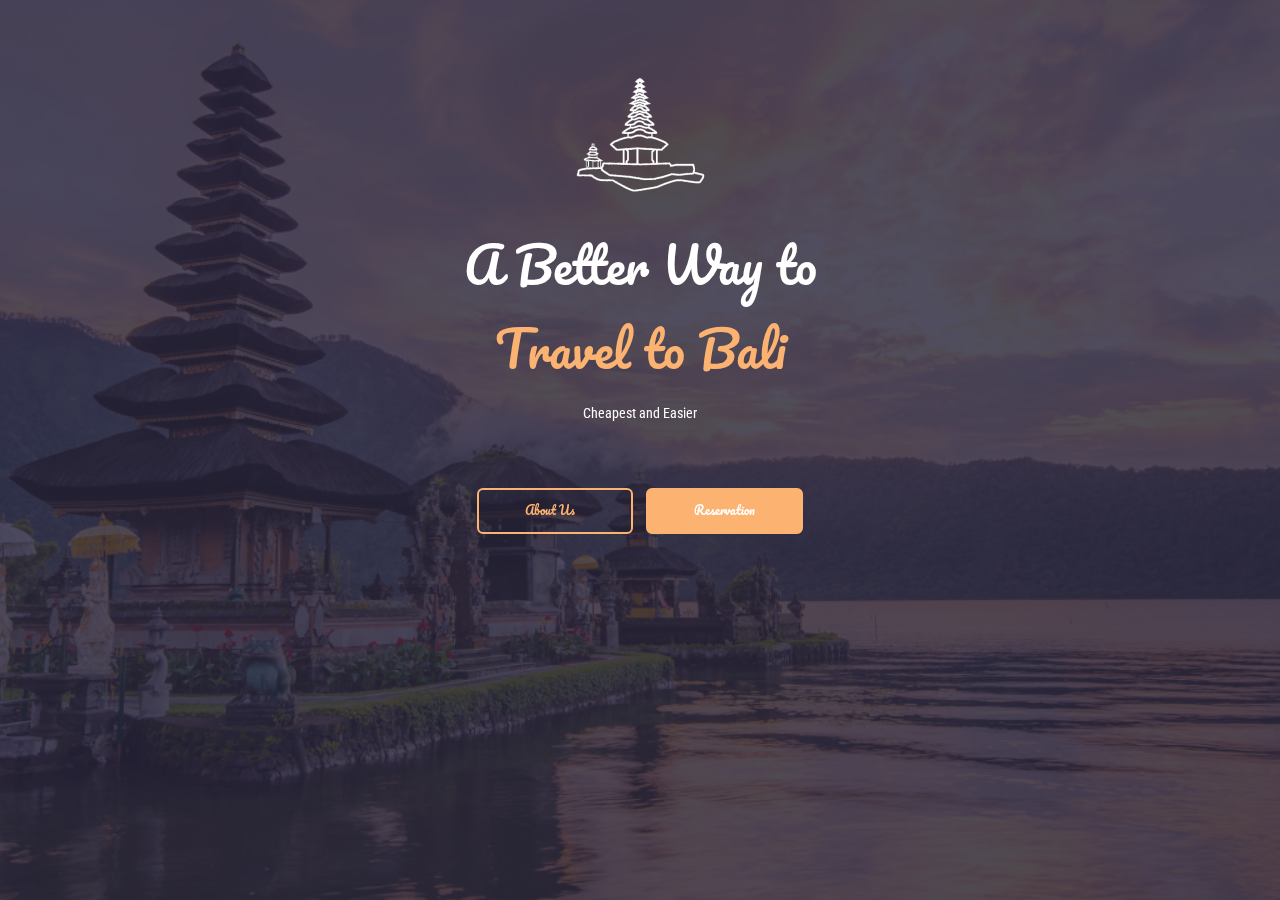
==== index.html @ c4b48099 "membuat homepage" ====
<!DOCTYPE html>
<html lang="en">
<head>
  <meta charset="UTF-8">
  <meta name="viewport" content="width=device-width, initial-scale=1.0">
  <title>Travel Arkademy - A Better Way to Travel to Bali</title>
  <link href="https://fonts.googleapis.com/css?family=Pacifico|Roboto+Condensed&display=swap" rel="stylesheet">
  <link rel="stylesheet" href="assets/css/style.css">
</head>
<body>
  <div class="container">
    <img src="assets/img/IconBali.png" alt="Travel Arkademy">
    <h1><span>A Better Way to</span> Travel to Bali</h1>
    <p>Cheapest and Easier</p>
    <div class="row">
      <a class="btn btn-kedua" href="">About Us</a>
      <a class="btn btn-utama" href="">Reservation</a>
    </div>
  </div>
</body>
</html>
---- assets/css/style.css ----
html, body, div, span, applet, object, iframe,
h1, h2, h3, h4, h5, h6, p, blockquote, pre,
a, abbr, acronym, address, big, cite, code,
del, dfn, em, img, ins, kbd, q, s, samp,
small, strike, strong, sub, sup, tt, var,
b, u, i, center,
dl, dt, dd, ol, ul, li,
fieldset, form, label, legend,
table, caption, tbody, tfoot, thead, tr, th, td,
article, aside, canvas, details, embed,
figure, figcaption, footer, header, hgroup,
menu, nav, output, ruby, section, summary,
time, mark, audio, video {
  margin: 0;
  padding: 0;
  border: 0;
  font-size: 100%;
  font: inherit;
  vertical-align: baseline;
}

/* HTML5 display-role reset for older browsers */
article, aside, details, figcaption, figure,
footer, header, hgroup, menu, nav, section {
  display: block;
}

body {
  line-height: 1;
}

ol, ul {
  list-style: none;
}

blockquote, q {
  quotes: none;
}

blockquote:before, blockquote:after,
q:before, q:after {
  content: "";
  content: none;
}

table {
  border-collapse: collapse;
  border-spacing: 0;
}

body {
  max-width: 100%;
  height: auto;
  background: url("../img/ImageBackground.png") no-repeat center fixed;
  background-size: cover;
}
body::after {
  content: "";
  background-color: rgba(42, 38, 61, 0.82);
  position: fixed;
  top: 0;
  bottom: 0;
  left: 0;
  right: 0;
  z-index: -1;
}

.container {
  padding-bottom: 24px;
}
@media only screen and (max-width: 375px) {
  .container {
    padding: 0 3% 20%;
  }
}
@media only screen and (min-width: 376px) and (max-width: 768px) {
  .container {
    padding: 0 3% 20%;
  }
}
.container img {
  align-items: center;
  display: block;
  margin: 44px auto 0;
}
@media only screen and (max-width: 375px) {
  .container img {
    magin-top: 14px;
  }
}
@media only screen and (min-width: 376px) and (max-width: 768px) {
  .container img {
    margin-top: 24px;
  }
}
.container h1 {
  font-family: "Pacifico";
  font-size: 48px;
  max-width: 360px;
  line-height: 84px;
  text-align: center;
  color: #FCB371;
  margin: 14px auto;
}
.container h1 span {
  color: #FFFFFF;
}
@media only screen and (max-width: 375px) {
  .container h1 {
    font-size: 12vw;
    line-height: 24vw;
  }
}
.container p {
  font-family: "Roboto Condensed";
  font-size: 14px;
  line-height: 16px;
  text-align: center;
  color: #FFFFFF;
  margin-bottom: 60px;
}
.container .row {
  display: flex;
  justify-content: center;
  flex-wrap: wrap;
}
.container .row a {
  font-family: "Pacifico";
  text-decoration: none;
  color: #FCB371;
  font-size: 12px;
  padding: 14px 46px;
}
.container .row .btn {
  border: 2px solid #FCB371;
  min-width: 156px;
  min-height: 46px;
  border-radius: 6px;
  -webkit-border-radius: 6px;
  -moz-border-radius: 6px;
  -ms-border-radius: 6px;
  -o-border-radius: 6px;
  box-sizing: border-box;
  margin: 6.5px;
}
.container .row .btn-utama {
  background-color: #FCB371;
  color: #FFFFFF;
}

/*# sourceMappingURL=style.css.map */
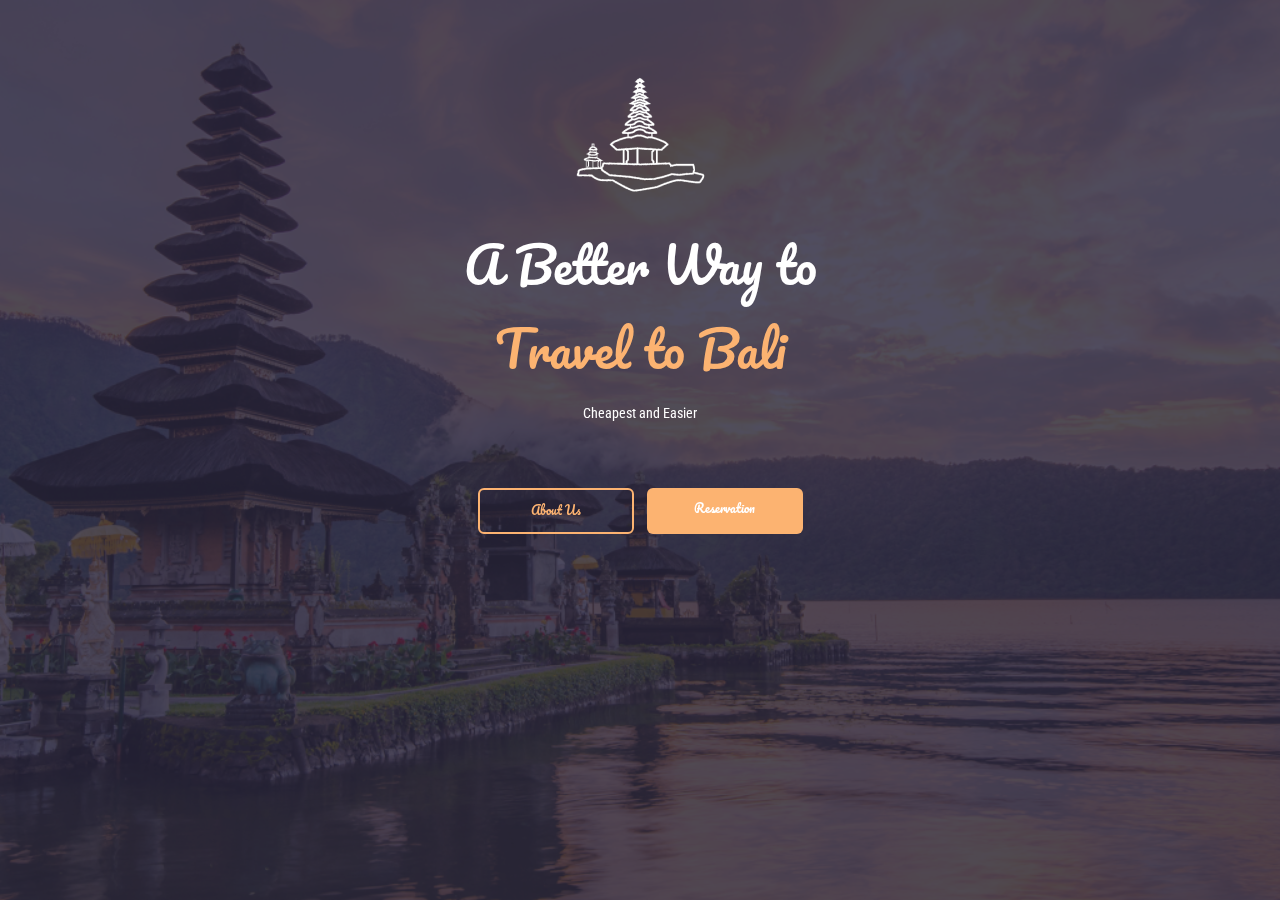
==== commit 0522dac2: "menambahkan tag script aja" ====
--- a/index.html
+++ b/index.html
@@ -7,15 +7,20 @@
   <link href="https://fonts.googleapis.com/css?family=Pacifico|Roboto+Condensed&display=swap" rel="stylesheet">
   <link rel="stylesheet" href="assets/css/style.css">
 </head>
-<body>
+<body id="homepage">
   <div class="container">
     <img src="assets/img/IconBali.png" alt="Travel Arkademy">
     <h1><span>A Better Way to</span> Travel to Bali</h1>
     <p>Cheapest and Easier</p>
     <div class="row">
-      <a class="btn btn-kedua" href="">About Us</a>
-      <a class="btn btn-utama" href="">Reservation</a>
+      <a class="btn btn-kedua" href="about-us.html">About Us</a>
+      <a class="btn btn-utama" href="reservation.html">Reservation</a>
     </div>
   </div>
+
+<script>
+
+
+</script>
 </body>
 </html>--- a/assets/css/style.css
+++ b/assets/css/style.css
@@ -48,13 +48,13 @@
   border-spacing: 0;
 }
 
-body {
+body#homepage {
   max-width: 100%;
   height: auto;
   background: url("../img/ImageBackground.png") no-repeat center fixed;
   background-size: cover;
 }
-body::after {
+body#homepage::after {
   content: "";
   background-color: rgba(42, 38, 61, 0.82);
   position: fixed;
@@ -64,75 +64,310 @@
   right: 0;
   z-index: -1;
 }
-
-.container {
+body#homepage .container {
   padding-bottom: 24px;
 }
-@media only screen and (max-width: 375px) {
-  .container {
-    padding: 0 3% 20%;
-  }
-}
-@media only screen and (min-width: 376px) and (max-width: 768px) {
-  .container {
-    padding: 0 3% 20%;
-  }
-}
-.container img {
+@media only screen and (max-width: 414px) {
+  body#homepage .container {
+    padding: 0 3% 20%;
+  }
+}
+@media only screen and (min-width: 415px) and (max-width: 768px) {
+  body#homepage .container {
+    padding: 0 3% 20%;
+  }
+}
+body#homepage .container img {
   align-items: center;
   display: block;
   margin: 44px auto 0;
 }
-@media only screen and (max-width: 375px) {
-  .container img {
-    magin-top: 14px;
-  }
-}
-@media only screen and (min-width: 376px) and (max-width: 768px) {
-  .container img {
+@media only screen and (max-width: 414px) {
+  body#homepage .container img {
+    margin-top: 14px;
+    width: 40vw;
+  }
+}
+@media only screen and (min-width: 415px) and (max-width: 768px) {
+  body#homepage .container img {
     margin-top: 24px;
   }
 }
-.container h1 {
+body#homepage .container h1 {
   font-family: "Pacifico";
   font-size: 48px;
   max-width: 360px;
   line-height: 84px;
   text-align: center;
-  color: #FCB371;
+  color: #fcb371;
   margin: 14px auto;
 }
-.container h1 span {
-  color: #FFFFFF;
-}
-@media only screen and (max-width: 375px) {
-  .container h1 {
+body#homepage .container h1 span {
+  color: #ffffff;
+}
+@media only screen and (max-width: 414px) {
+  body#homepage .container h1 {
     font-size: 12vw;
     line-height: 24vw;
   }
 }
-.container p {
+body#homepage .container p {
   font-family: "Roboto Condensed";
   font-size: 14px;
   line-height: 16px;
   text-align: center;
-  color: #FFFFFF;
+  color: #ffffff;
   margin-bottom: 60px;
 }
-.container .row {
+@media only screen and (max-width: 414px) {
+  body#homepage .container p {
+    font-size: 4vw;
+    line-height: 8vw;
+  }
+}
+body#homepage .container .row {
   display: flex;
   justify-content: center;
   flex-wrap: wrap;
 }
-.container .row a {
+body#homepage .container .row a {
+  text-align: center;
+  text-decoration: none;
+  font-size: 12px;
+}
+@media only screen and (max-width: 414px) {
+  body#homepage .container .row a {
+    font-size: 3vw;
+  }
+}
+
+body#about-us {
+  max-width: 100%;
+  height: auto;
+  background: url("../img/bg1.png") no-repeat center fixed;
+  background-size: cover;
+}
+body#about-us::after {
+  content: "";
+  background-color: rgba(42, 38, 61, 0.82);
+  position: fixed;
+  top: 0;
+  bottom: 0;
+  left: 0;
+  right: 0;
+  z-index: -1;
+}
+body#about-us .container {
+  padding-bottom: 24px;
+}
+@media only screen and (max-width: 414px) {
+  body#about-us .container {
+    padding: 0 3% 20%;
+  }
+}
+@media only screen and (min-width: 415px) and (max-width: 768px) {
+  body#about-us .container {
+    padding: 0 3% 20%;
+  }
+}
+body#about-us .container a {
+  position: absolute;
+  top: 68px;
+  left: 48px;
+}
+@media only screen and (max-width: 414px) {
+  body#about-us .container a {
+    top: 20px;
+    left: 20px;
+  }
+  body#about-us .container a img {
+    width: 80%;
+  }
+}
+@media only screen and (min-width: 415px) and (max-width: 768px) {
+  body#about-us .container a {
+    top: 40px;
+    left: 40px;
+  }
+}
+body#about-us .container h1 {
   font-family: "Pacifico";
-  text-decoration: none;
-  color: #FCB371;
+  font-size: 48px;
+  line-height: 84px;
+  max-width: 360px;
+  text-align: center;
+  color: #fcb371;
+  margin: 171px auto 46px;
+}
+@media only screen and (max-width: 414px) {
+  body#about-us .container h1 {
+    font-size: 12vw;
+    line-height: 24vw;
+    margin: 30% auto 10%;
+  }
+}
+@media only screen and (min-width: 415px) and (max-width: 768px) {
+  body#about-us .container h1 {
+    margin: 25% auto 5%;
+  }
+}
+body#about-us .container p {
+  max-width: 768px;
+  font-family: "SF Pro Display", Arial, Helvetica, sans-serif;
+  font-size: 28px;
+  line-height: 33px;
+  text-align: center;
+  color: #ffffff;
+  margin: auto;
+}
+@media only screen and (max-width: 414px) {
+  body#about-us .container p {
+    font-size: 7vw;
+    line-height: 8.25vw;
+  }
+}
+
+body#reservation {
+  max-width: 100%;
+  height: auto;
+  background: url("../img/bg2.png") no-repeat center fixed;
+  background-size: cover;
+}
+body#reservation::after {
+  content: "";
+  background-color: rgba(42, 38, 61, 0.82);
+  position: fixed;
+  top: 0;
+  bottom: 0;
+  left: 0;
+  right: 0;
+  z-index: -1;
+}
+body#reservation .container {
+  padding-bottom: 24px;
+}
+@media only screen and (max-width: 414px) {
+  body#reservation .container {
+    padding: 0 3% 20%;
+  }
+}
+@media only screen and (min-width: 415px) and (max-width: 768px) {
+  body#reservation .container {
+    padding: 0 3% 20%;
+  }
+}
+body#reservation .container a {
+  position: absolute;
+  top: 68px;
+  left: 48px;
+}
+@media only screen and (max-width: 414px) {
+  body#reservation .container a {
+    top: 20px;
+    left: 20px;
+  }
+  body#reservation .container a img {
+    width: 80%;
+  }
+}
+@media only screen and (min-width: 415px) and (max-width: 768px) {
+  body#reservation .container a {
+    top: 40px;
+    left: 40px;
+  }
+}
+body#reservation .container h1 {
+  font-family: "Pacifico";
+  font-size: 48px;
+  line-height: 84px;
+  max-width: 360px;
+  text-align: center;
+  color: #fcb371;
+  margin: 58px auto 67px;
+}
+@media only screen and (max-width: 414px) {
+  body#reservation .container h1 {
+    font-size: 12vw;
+    line-height: 24vw;
+    margin: 20% auto 5%;
+  }
+}
+@media only screen and (min-width: 415px) and (max-width: 768px) {
+  body#reservation .container h1 {
+    margin: 15% auto 5%;
+  }
+}
+body#reservation .container .row {
+  display: flex;
+  justify-content: center;
+}
+body#reservation .container .row form {
+  width: 460px;
+  display: flex;
+  flex-direction: column;
+}
+body#reservation .container .row form input, body#reservation .container .row form select, body#reservation .container .row form textarea {
+  font-family: "SF Pro Display", Arial, Helvetica, sans-serif;
+  padding: 16px;
+  margin: 8px;
+  border: none;
+  box-shadow: 0px 4px 4px rgba(0, 0, 0, 0.25);
+  border-radius: 8px;
+  -webkit-border-radius: 8px;
+  -moz-border-radius: 8px;
+  -ms-border-radius: 8px;
+  -o-border-radius: 8px;
+  resize: none;
+}
+body#reservation .container .row form input:focus, body#reservation .container .row form select:focus, body#reservation .container .row form textarea:focus {
+  outline: none;
+}
+body#reservation .container .row form input::placeholder, body#reservation .container .row form select::placeholder, body#reservation .container .row form textarea::placeholder {
+  font-family: "SF Pro Display", Arial, Helvetica, sans-serif;
+  color: #A9A9A9;
   font-size: 12px;
+}
+body#reservation .container .row form .grup-formulir {
+  display: flex;
+}
+@media only screen and (max-width: 414px) {
+  body#reservation .container .row form .grup-formulir {
+    flex-wrap: wrap;
+  }
+}
+body#reservation .container .row form .grup-formulir select {
+  font-family: "SF Pro Display", Arial, Helvetica, sans-serif;
+  color: #A9A9A9;
+  font-size: 12px;
+  background-image: url("../img/Polygon 1.svg");
+  -webkit-appearance: none;
+  -moz-appearance: none;
+  appearance: none;
+  background-repeat: no-repeat;
+  background-position: 182px 21px;
+}
+@media only screen and (max-width: 414px) {
+  body#reservation .container .row form .grup-formulir select {
+    background-position: 83vw 21px;
+  }
+}
+body#reservation .container .row form .grup-formulir input, body#reservation .container .row form .grup-formulir select {
+  width: 100%;
+}
+
+.warna-pertama {
+  color: #fcb371;
+}
+
+.warna-kedua {
+  color: #ffffff;
+}
+
+.btn {
+  overflow: hidden;
   padding: 14px 46px;
-}
-.container .row .btn {
-  border: 2px solid #FCB371;
+  border: 2px solid #fcb371;
+  font-family: "Pacifico";
   min-width: 156px;
   min-height: 46px;
   border-radius: 6px;
@@ -143,9 +378,24 @@
   box-sizing: border-box;
   margin: 6.5px;
 }
-.container .row .btn-utama {
-  background-color: #FCB371;
-  color: #FFFFFF;
+
+.btn-utama {
+  border: none;
+  background-color: #fcb371;
+  color: #ffffff;
+  transition: background-color 0.2s;
+  -webkit-transition: background-color 0.2s;
+  -moz-transition: background-color 0.2s;
+  -ms-transition: background-color 0.2s;
+  -o-transition: background-color 0.2s;
+}
+.btn-utama:hover {
+  background-color: #d89255;
+}
+
+.btn-kedua {
+  background-color: transparent;
+  color: #fcb371;
 }
 
 /*# sourceMappingURL=style.css.map */
